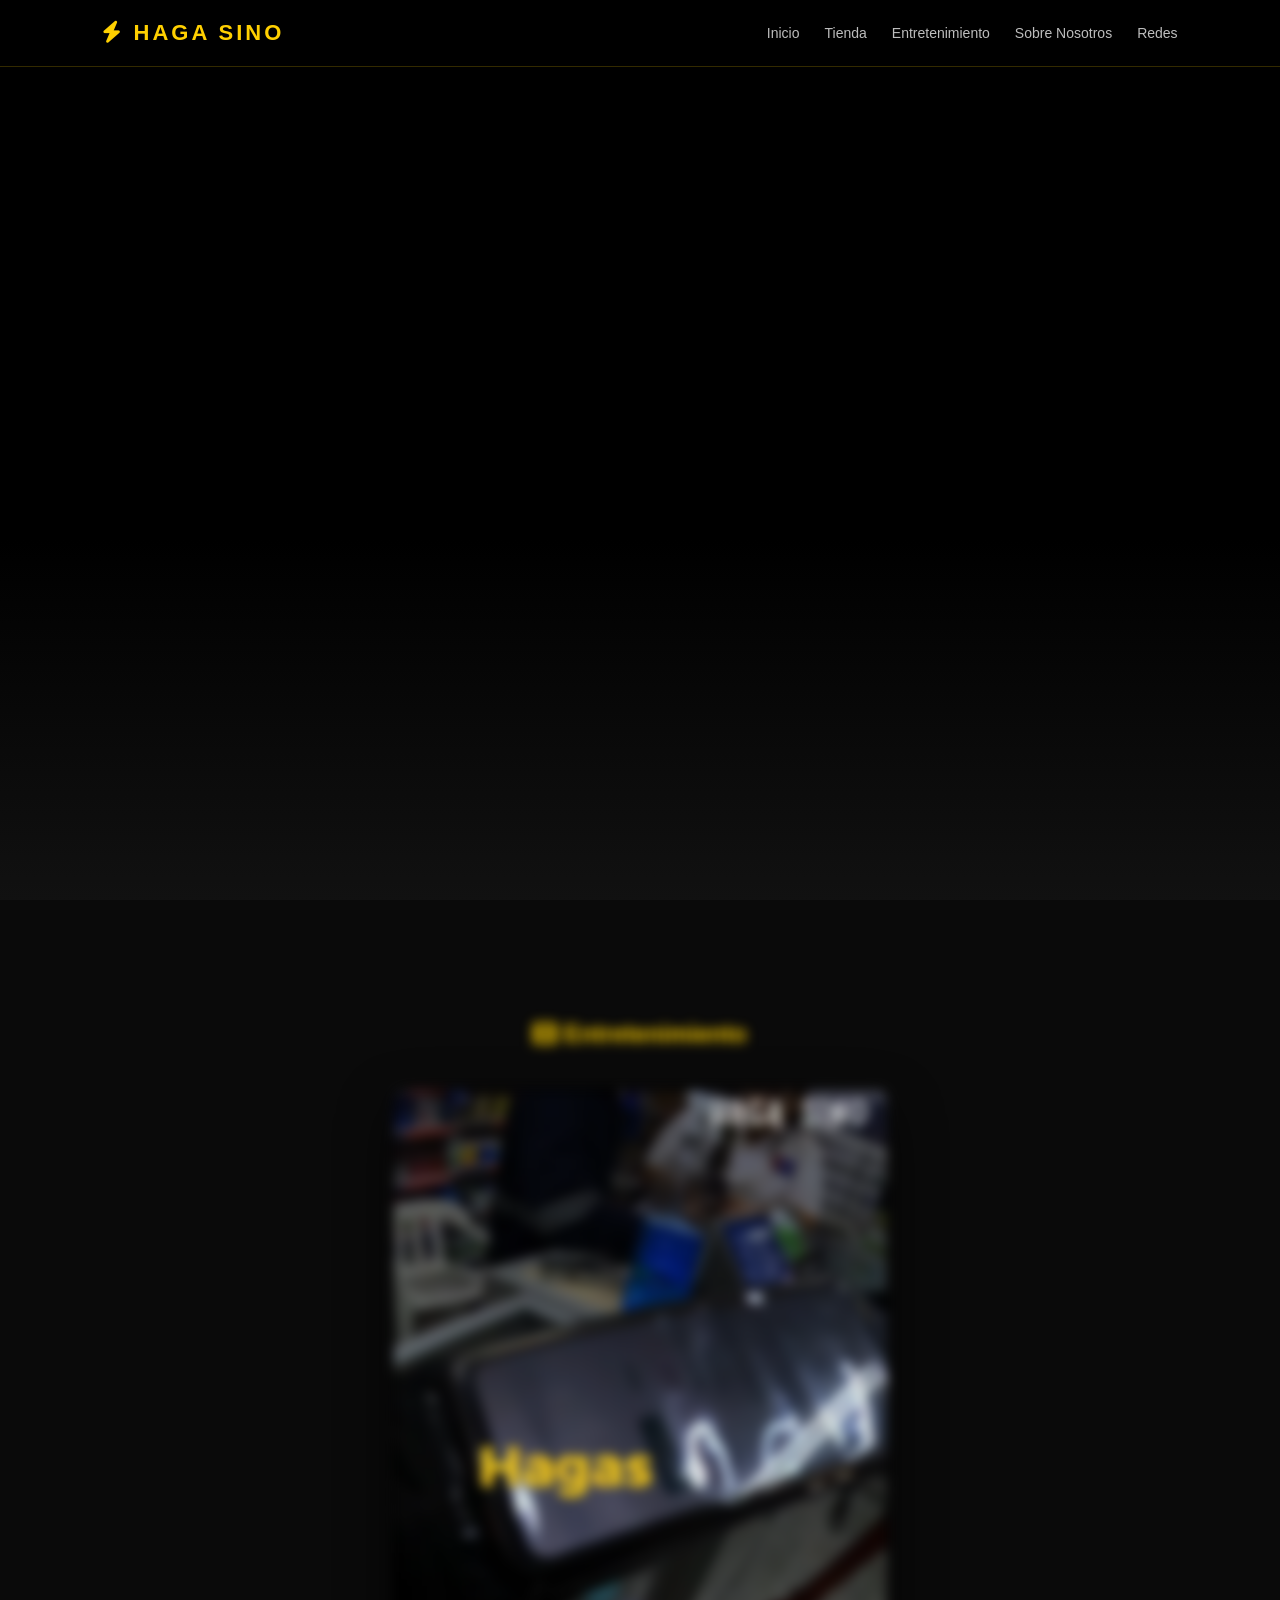
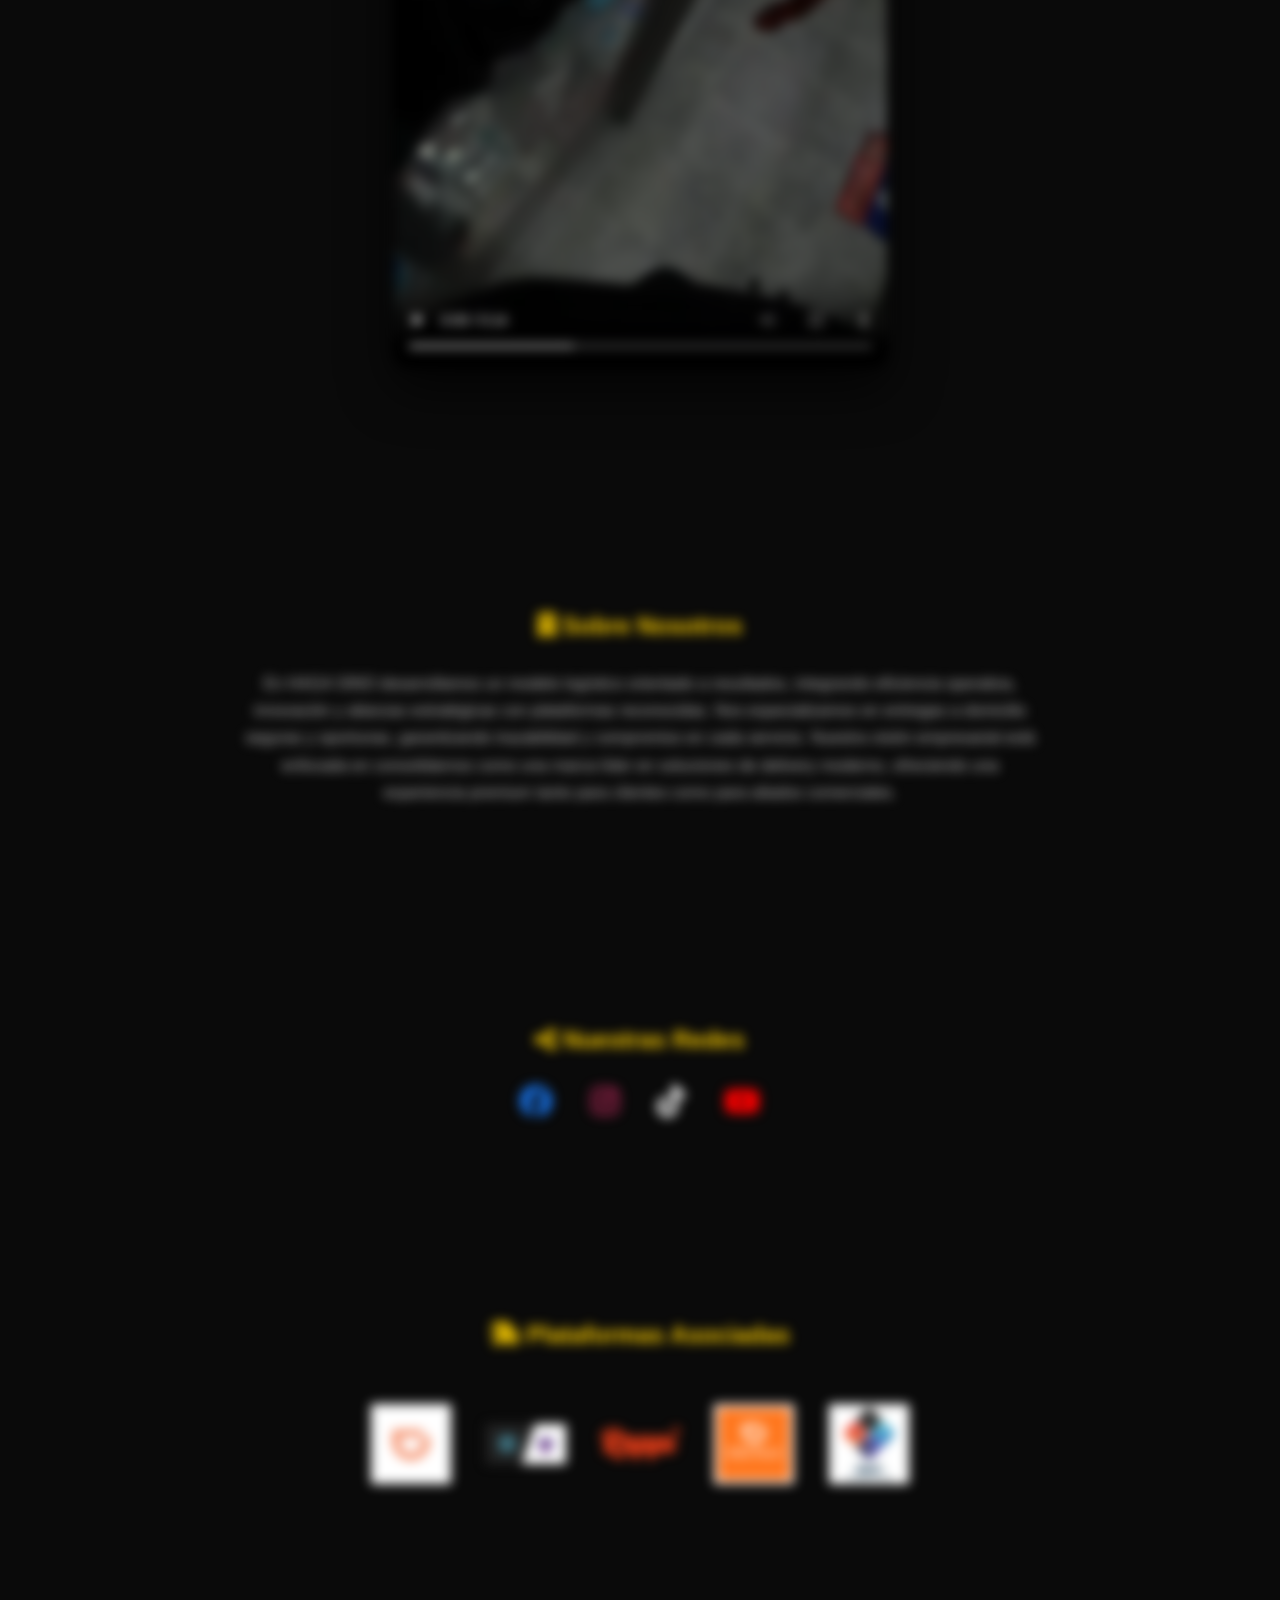
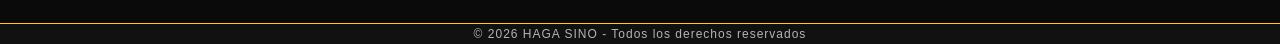
==== index.html @ a828183f "v1.0 v1.0" ====
<!DOCTYPE html>
<html lang="es">
<head>
<meta charset="UTF-8">
<meta name="viewport" content="width=device-width, initial-scale=1.0">
<title>HAGA SINO</title>
<link rel="stylesheet" href="styles.css">
<link href="https://cdnjs.cloudflare.com/ajax/libs/font-awesome/6.5.0/css/all.min.css" rel="stylesheet">
</head>

<body>

<header>
    <div class="logo">
        <i class="fa-solid fa-bolt"></i> HAGA SINO
    </div>

    <!-- CHECKBOX OCULTO -->
    <input type="checkbox" id="menu-btn" class="menu-btn">

    <!-- ICONO HAMBURGUESA -->
    <label for="menu-btn" class="menu-icon">
        <i class="fa-solid fa-bars"></i>
    </label>

    <nav>
        <a href="#inicio">Inicio</a>
        <a href="tienda.html">Tienda</a>
        <a href="#entretenimiento">Entretenimiento</a>
        <a href="#sobre">Sobre Nosotros</a>
        <a href="#redes">Redes</a>
    </nav>
</header>

<section id="inicio" class="hero">
    <div class="hero-content fade">
        <h1>HAGA SINO</h1>
        <p>
            HAGA SINO es una empresa moderna de delivery y mensajería estratégica en Antioquia. Operamos bajo estándares de eficiencia, puntualidad y seguridad, conectando comercio digital con distribución urbana optimizada. Nuestra misión es ofrecer entregas rápidas y confiables que generen confianza y crecimiento sostenible.
        </p>
        <a href="#sobre" class="btn">Conocer más</a>
    </div>
</section>

<section id="entretenimiento" class="section fade">
    <h2><i class="fa-solid fa-film"></i> Entretenimiento</h2>

    <div class="video-container">
        <video controls playsinline class="video-local">
            <source src="video/video.mp4" type="video/mp4">
        </video>
    </div>
</section>

<section id="sobre" class="section dark fade">
    <h2><i class="fa-solid fa-building"></i> Sobre Nosotros</h2>

    <p class="descripcion-larga">
        En HAGA SINO desarrollamos un modelo logístico orientado a resultados, integrando eficiencia operativa, innovación y alianzas estratégicas con plataformas reconocidas. Nos especializamos en entregas a domicilio seguras y oportunas, garantizando trazabilidad y compromiso en cada servicio. Nuestra visión empresarial está enfocada en consolidarnos como una marca líder en soluciones de delivery moderno, ofreciendo una experiencia premium tanto para clientes como para aliados comerciales.
    </p>
</section>

<section id="redes" class="section fade">
    <h2><i class="fa-solid fa-share-nodes"></i> Nuestras Redes</h2>

    <div class="social-icons">
        <a href="https://www.facebook.com/profile.php?id=61565463247384" target="_blank" class="facebook">
            <i class="fab fa-facebook"></i>
        </a>

        <a href="https://www.instagram.com/haga.sino" target="_blank" class="instagram">
            <i class="fab fa-instagram"></i>
        </a>

        <a href="https://www.tiktok.com/@haga.sino" target="_blank" class="tiktok">
            <i class="fab fa-tiktok"></i>
        </a>

        <a href="https://www.youtube.com/@HagaSino" target="_blank" class="youtube">
            <i class="fab fa-youtube"></i>
        </a>
    </div>

</section>

<section class="section dark fade">
    <h2><i class="fa-solid fa-truck-fast"></i> Plataformas Asociadas</h2>

    <div class="platforms">
        <img src="imagenes/didi mini.png" alt="">
        <img src="imagenes/git.png" alt="">
        <img src="imagenes/Rappi_logo.svg.png" alt="">
        <img src="imagenes/food.png" alt="">
        <img src="imagenes/Logo SWJF.jpg" alt="">
    </div>
</section>

<footer>
    <p class="copyright-fijo">
        © 2026 HAGA SINO - Todos los derechos reservados
    </p>
</footer>

</body>
</html>
---- styles.css ----
*{
margin:0;
padding:0;
box-sizing:border-box;
scroll-behavior:smooth;
font-family:'Segoe UI', sans-serif;
}

:root{
--negro:#0a0a0a;
--negro-sec:#111;
--amarillo:#ffd000;
--gris:#bdbdbd;
}

body{
background:var(--negro);
color:white;
overflow-x:hidden;
animation:pageEnter 1.4s cubic-bezier(.22,.61,.36,1);
}

@keyframes pageEnter{
0%{opacity:0;transform:scale(1.03);}
100%{opacity:1;transform:scale(1);}
}

/* HEADER */
header{
position:fixed;
width:100%;
top:0;
display:flex;
justify-content:space-between;
align-items:center;
padding:20px 8%;
background:rgba(0,0,0,0.7);
backdrop-filter:blur(8px);
z-index:1000;
border-bottom:1px solid rgba(255,208,0,0.2);
}

.logo{
font-size:22px;
letter-spacing:3px;
font-weight:600;
color:var(--amarillo);
}

/* NAV NORMAL */
nav{
display:flex;
}

nav a{
position:relative;
color:var(--gris);
margin-left:25px;
text-decoration:none;
font-size:14px;
transition:0.3s;
}

nav a::after{
content:"";
position:absolute;
left:0;
bottom:-5px;
width:0%;
height:2px;
background:var(--amarillo);
transition:0.4s ease;
}

nav a:hover{
color:var(--amarillo);
}

nav a:hover::after{
width:100%;
}

/* HERO */
.hero{
height:100vh;
display:flex;
align-items:center;
justify-content:center;
text-align:center;
padding:0 20px;
background:linear-gradient(to bottom,#000 60%,#111);
}

.hero h1{
font-size:60px;
letter-spacing:5px;
color:var(--amarillo);
margin-bottom:20px;
}

.hero p{
color:var(--gris);
margin-bottom:30px;
max-width:700px;
}

/* BOTÓN */
.btn{
padding:12px 30px;
border:2px solid var(--amarillo);
color:var(--amarillo);
text-decoration:none;
transition:0.4s;
}

.btn:hover{
background:var(--amarillo);
color:black;
box-shadow:0 0 20px rgba(255,208,0,0.6);
}

/* SECCIONES */
.section{
padding:120px 8% 80px;
text-align:center;
}

.section h2{
color:var(--amarillo);
margin-bottom:30px;
}

.descripcion-larga{
max-width:800px;
margin:20px auto;
color:var(--gris);
line-height:1.7;
}

/* VIDEO */
.video-container{
max-width:900px;
margin:40px auto;
}

.video-local{
width:55%;
border-radius:15px;
box-shadow:0 20px 50px rgba(0,0,0,0.7);
transition:0.6s ease;
}

.video-local:hover{
transform:scale(1.02);
}

/* PLATAFORMAS */
.platforms{
justify-content:center;
align-items:center;
gap:30px;
flex-wrap:wrap;
margin-top:40px;
}

.platforms img{
width:110px;
height:110px;
object-fit:contain;
padding:15px;
border-radius:15px;
transition:0.5s ease;
}

.platforms img:hover{
transform:translateY(-8px) scale(1.05);
box-shadow:0 15px 40px rgba(255,208,0,0.3);
}

/* REDES */
.social-icons a{
font-size:32px;
margin:0 15px;
transition:0.4s ease;
}

.social-icons a:hover{
transform:translateY(-5px) scale(1.2);
}

.facebook{color:#1877F2;}
.instagram{color:#E1306C;}
.tiktok{color:#ffffff;}
.youtube{color:#FF0000;}

.whatsapp-contact{
margin-top:40px;
}

/* FOOTER */
footer{
background:var(--negro-sec);
text-align:center;
padding:3px 10px;
border-top:1px solid var(--amarillo);
margin-top:40px;
}

.copyright-fijo{
color:var(--gris);
font-size:12px;
letter-spacing:1px;
opacity:0.95;
}

/* ANIMACIÓN SCROLL */
.fade{
opacity:0;
transform:translateY(80px) scale(0.98);
filter:blur(6px);
animation:appearSmooth linear forwards;
animation-timeline:view();
animation-range:entry 5% cover 35%;
}

@keyframes appearSmooth{
to{
opacity:1;
transform:translateY(0) scale(1);
filter:blur(0);
}
}

/* ================= MOBILE ================= */

@media (max-width:768px){

header{
flex-direction:column;
padding:20px;
text-align:center;
}

nav{
flex-wrap:wrap;
justify-content:center;
margin-top:10px;
}

nav a{
margin:8px 12px;
font-size:13px;
}

.hero h1{
font-size:38px;
}

.section{
padding:110px 5% 70px;
}

}

/* ========================= */
/* ===== HAMBURGUESA CSS ==== */
/* ========================= */

.menu-btn{
display:none;
}

.menu-icon{
display:none;
font-size:26px;
color:var(--amarillo);
cursor:pointer;
z-index:1100;
}

/* MOBILE */
@media (max-width:768px){

.menu-icon{
display:block;
position:absolute;
right:20px;
top:20px;
}

/* Menú oculto */
header nav{
        position: fixed;
        top: 0;
        right: -100%;
        height: 25vh;
        width: 37%;
        background: var(--negro-sec);
        display: flex;
        flex-direction: column;
        justify-content: center;
        align-items: center;
        gap: 5px;
        transition: 0.4s ease;
        z-index: 1000;
        border: 3px solid var(--amarillo);
}

/* Cuando el checkbox está activo */
.menu-btn:checked ~ nav{
right:0;
}

nav a{
margin:0;
font-size:15px;
}

}

.social-icons a{
    text-decoration: none;
}
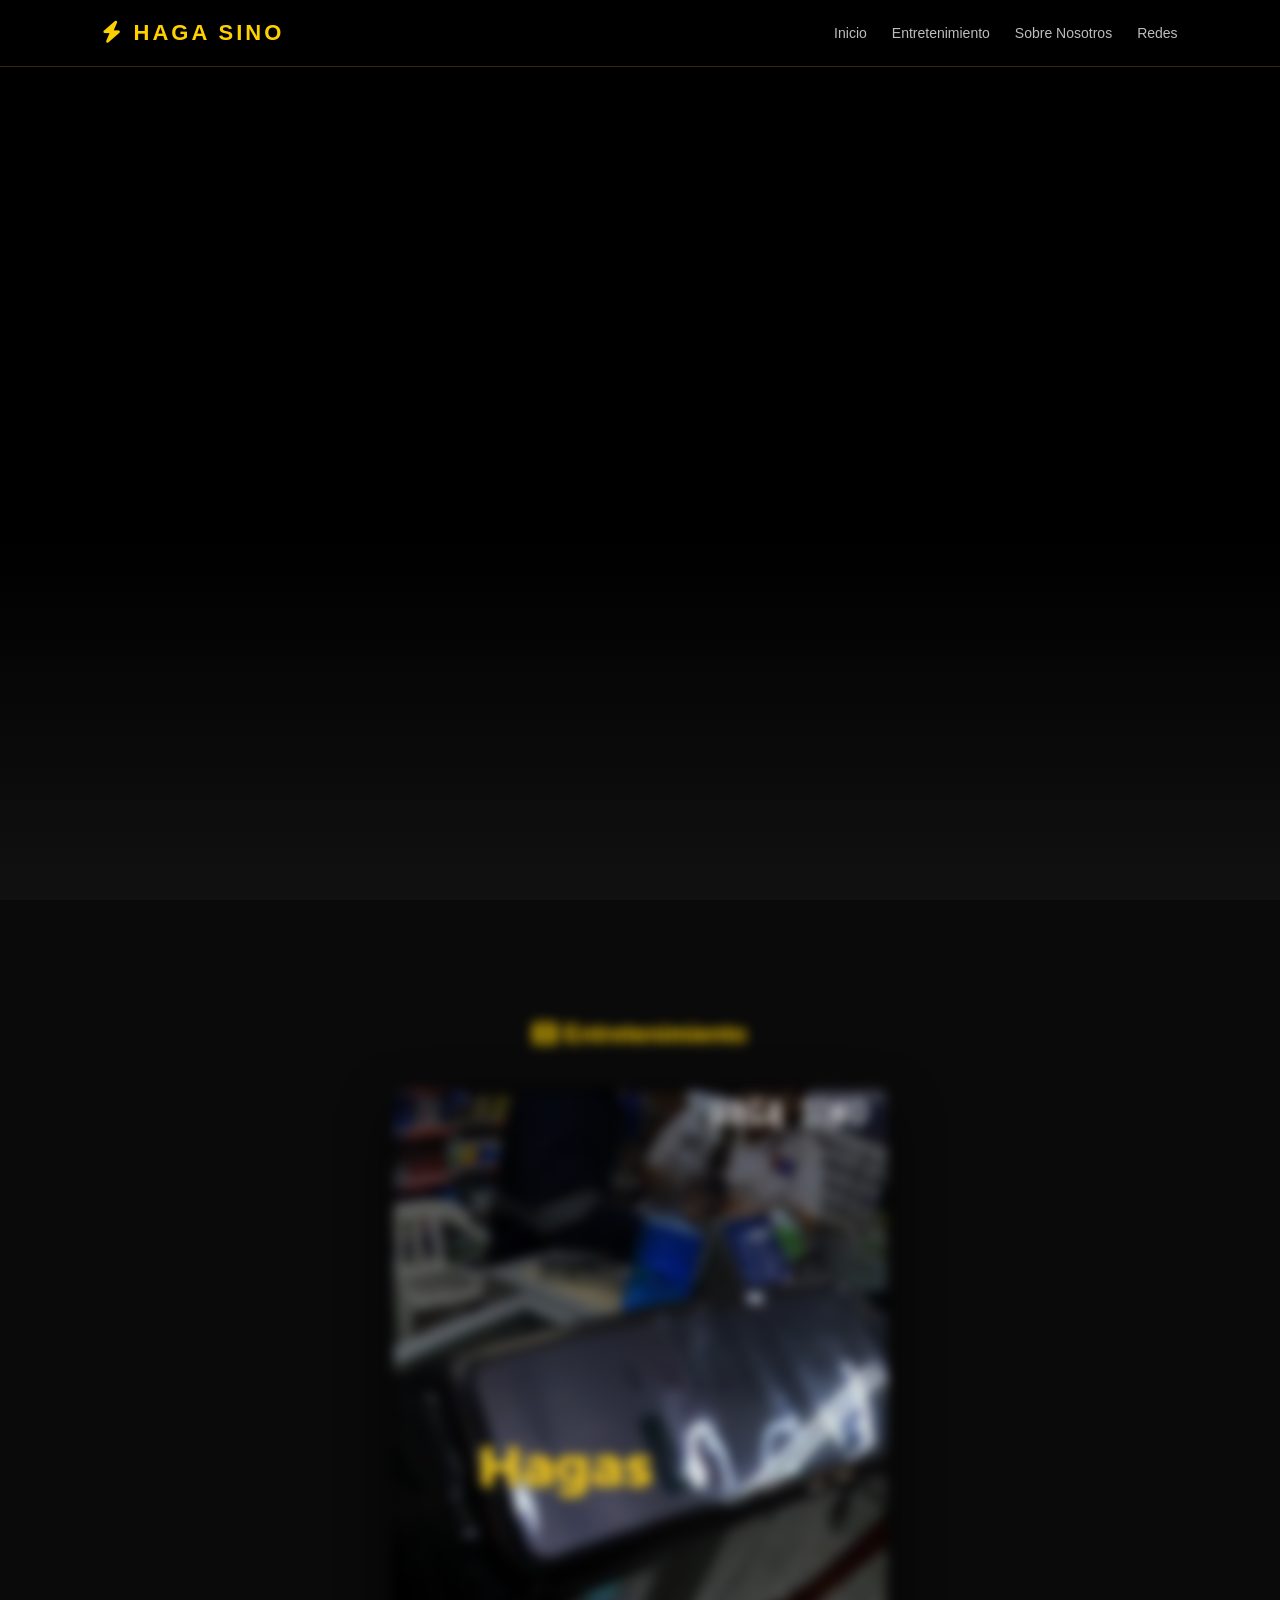
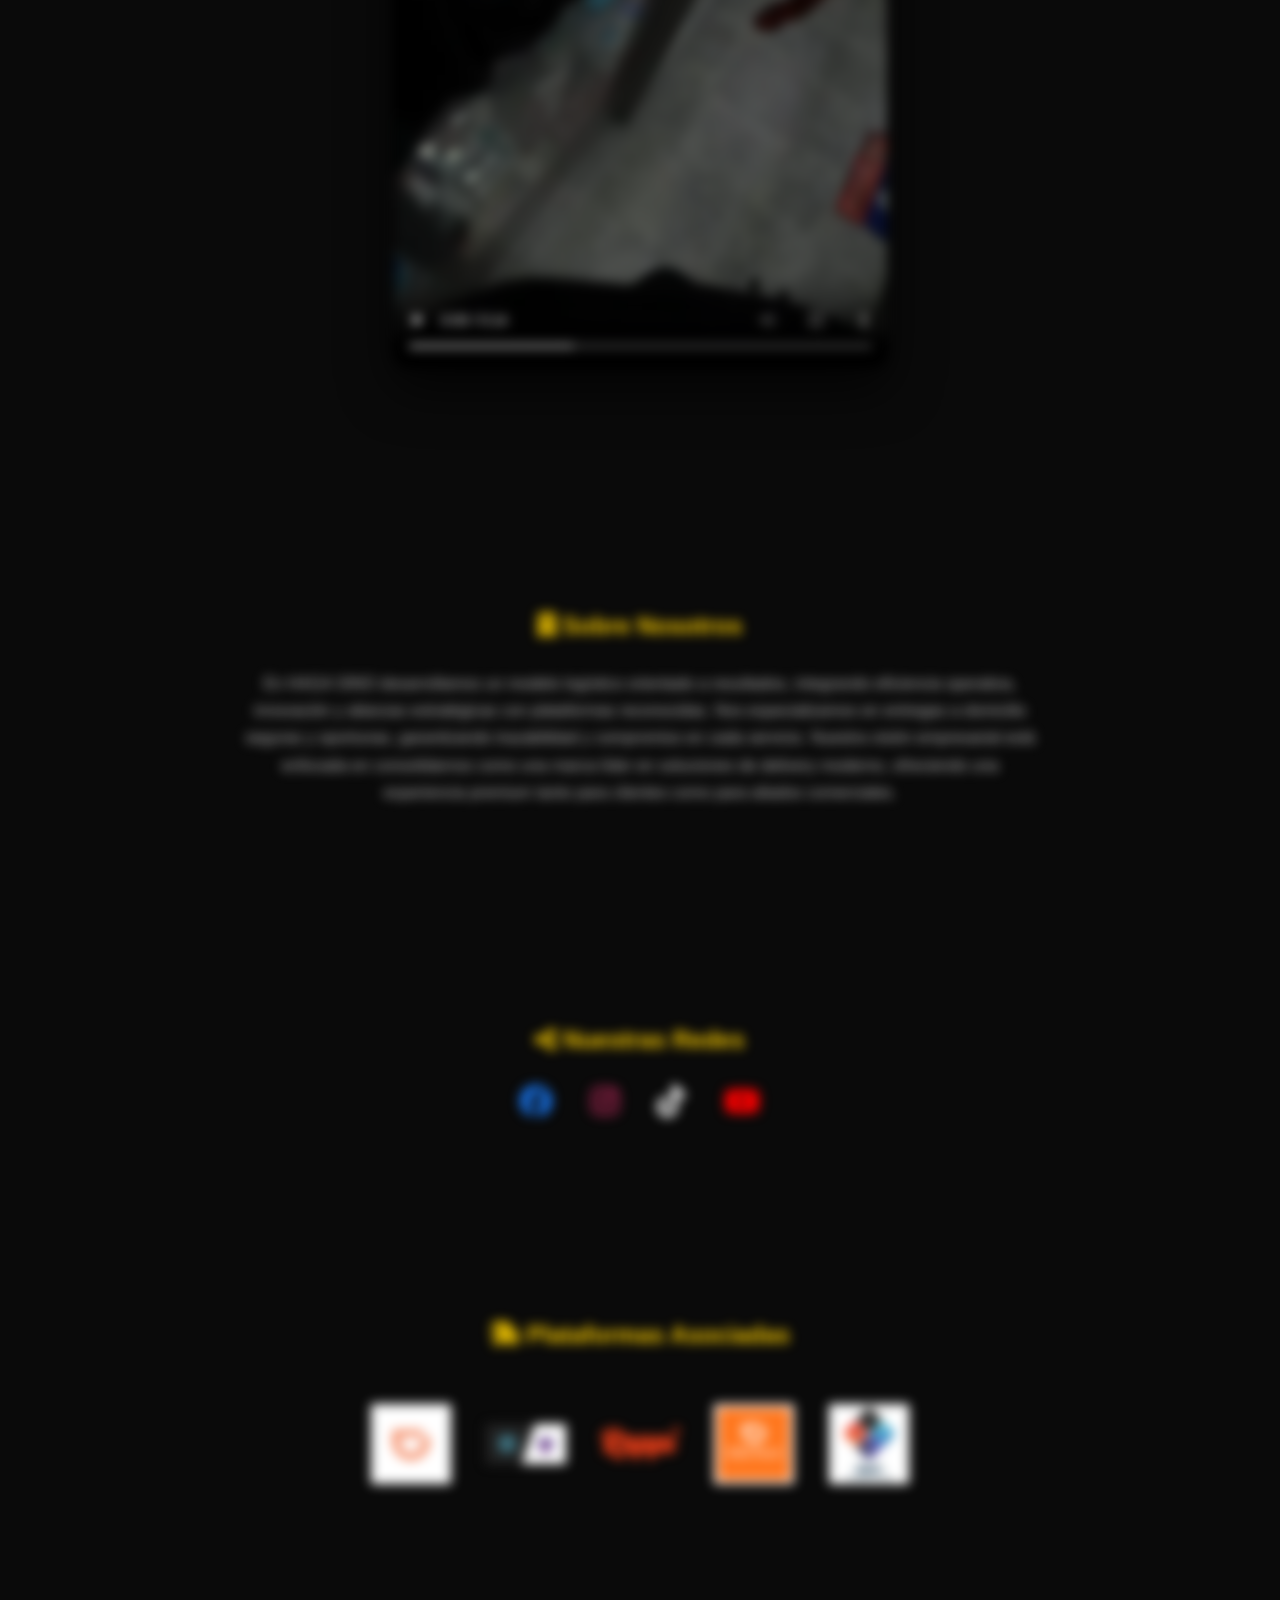
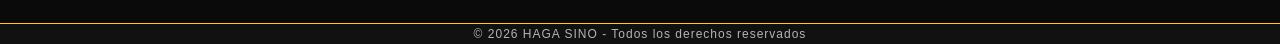
==== commit 67264498: "Update index.html" ====
--- a/index.html
+++ b/index.html
@@ -25,7 +25,6 @@
 
     <nav>
         <a href="#inicio">Inicio</a>
-        <a href="tienda.html">Tienda</a>
         <a href="#entretenimiento">Entretenimiento</a>
         <a href="#sobre">Sobre Nosotros</a>
         <a href="#redes">Redes</a>
@@ -102,4 +101,5 @@
 </footer>
 
 </body>
-</html>+
+</html>
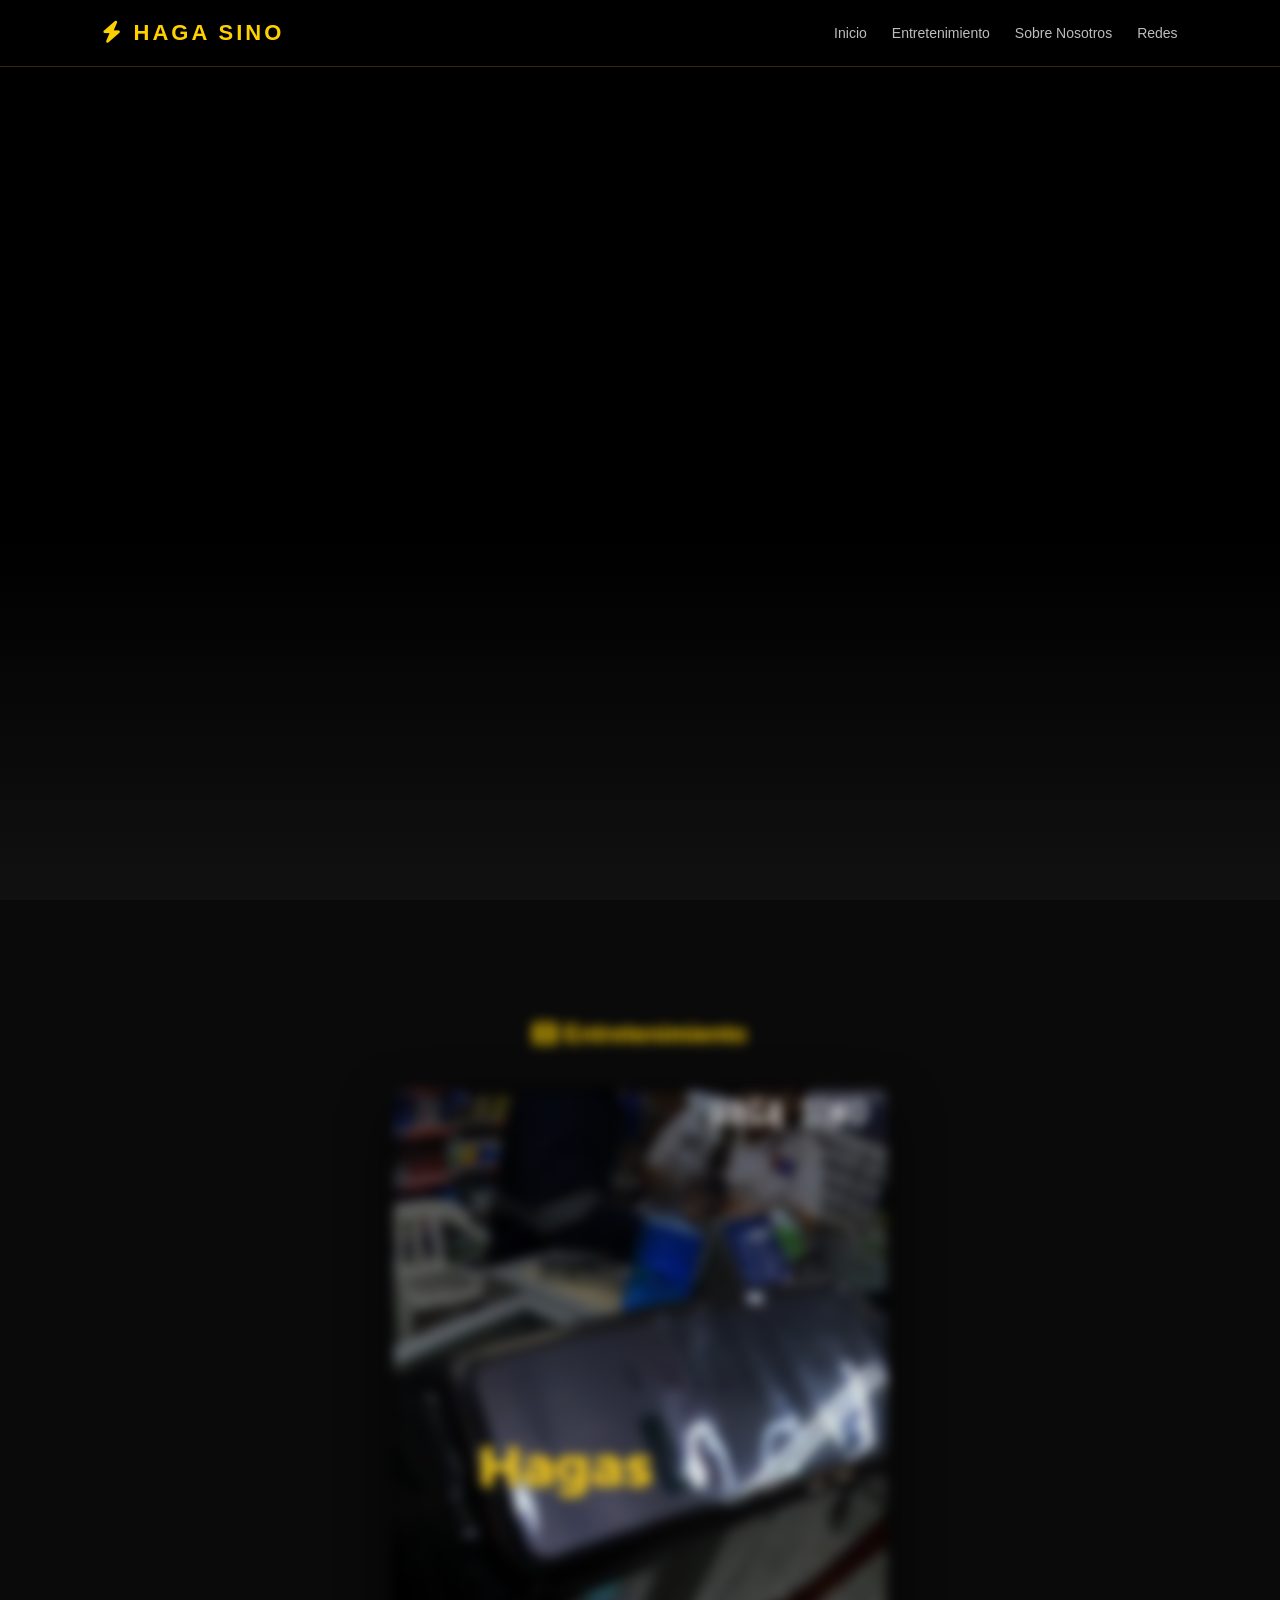
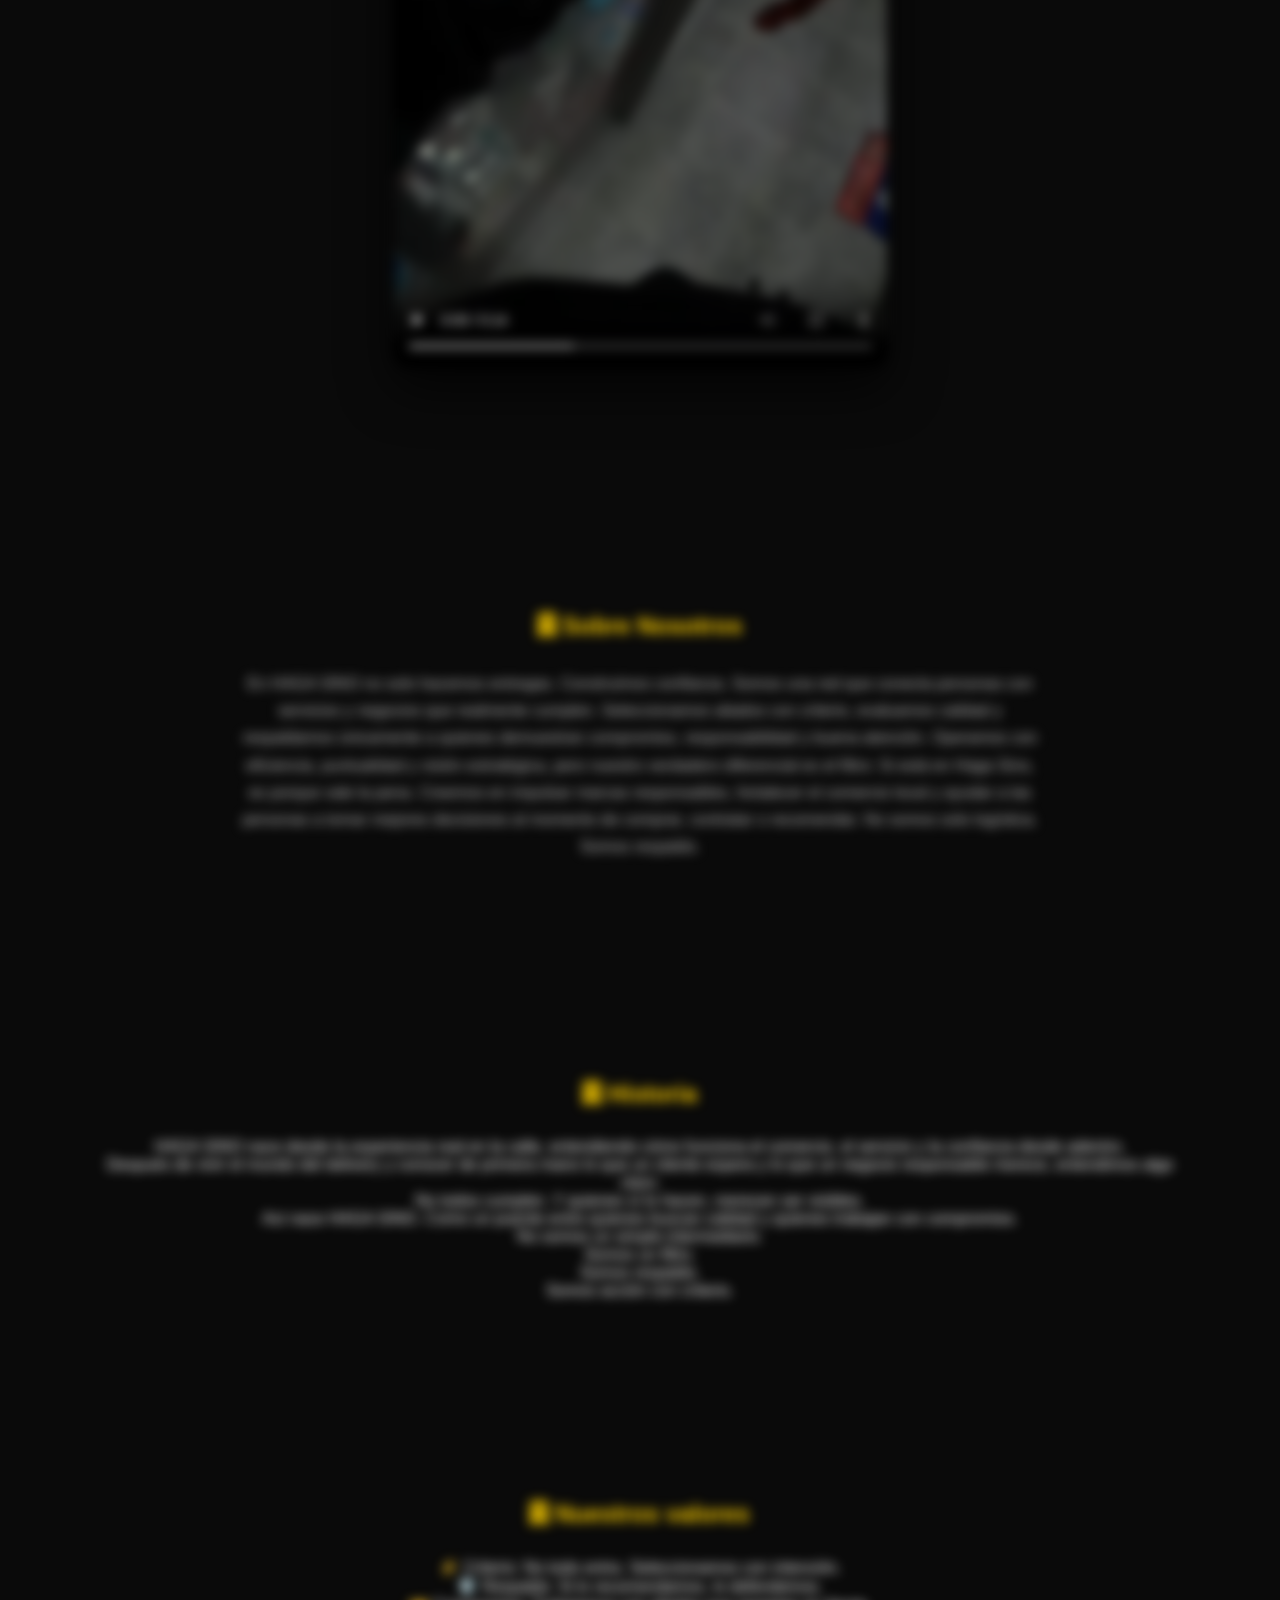
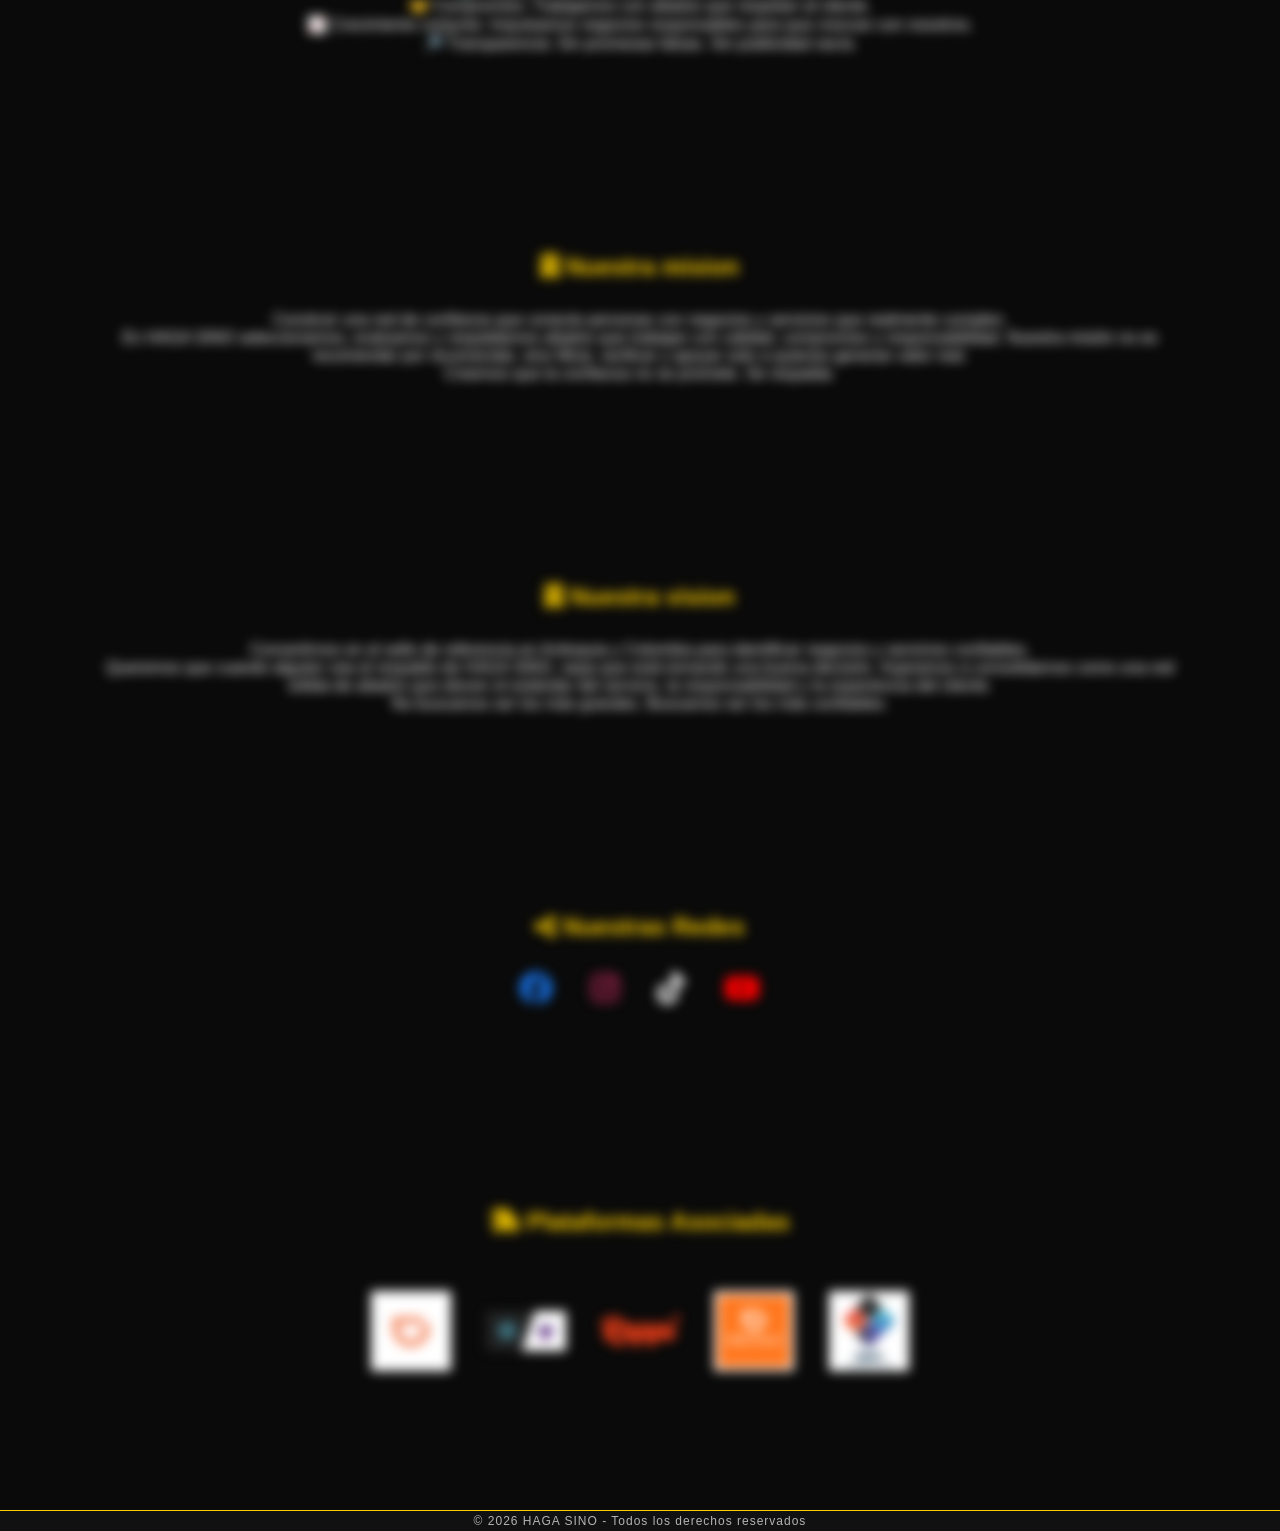
==== commit 41a9af11: "Add files via upload" ====
--- a/index.html
+++ b/index.html
@@ -35,7 +35,10 @@
     <div class="hero-content fade">
         <h1>HAGA SINO</h1>
         <p>
-            HAGA SINO es una empresa moderna de delivery y mensajería estratégica en Antioquia. Operamos bajo estándares de eficiencia, puntualidad y seguridad, conectando comercio digital con distribución urbana optimizada. Nuestra misión es ofrecer entregas rápidas y confiables que generen confianza y crecimiento sostenible.
+            HAGA SINO es una plataforma que conecta personas con servicios y marcas que realmente valen la pena.
+            No solo entregamos, también seleccionamos, recomendamos y respaldamos negocios que cumplen estándares de calidad, responsabilidad y buen servicio.
+            Aquí encuentras aliados que hacen las cosas bien.
+            Porque la confianza no se improvisa, se construye.
         </p>
         <a href="#sobre" class="btn">Conocer más</a>
     </div>
@@ -55,7 +58,65 @@
     <h2><i class="fa-solid fa-building"></i> Sobre Nosotros</h2>
 
     <p class="descripcion-larga">
-        En HAGA SINO desarrollamos un modelo logístico orientado a resultados, integrando eficiencia operativa, innovación y alianzas estratégicas con plataformas reconocidas. Nos especializamos en entregas a domicilio seguras y oportunas, garantizando trazabilidad y compromiso en cada servicio. Nuestra visión empresarial está enfocada en consolidarnos como una marca líder en soluciones de delivery moderno, ofreciendo una experiencia premium tanto para clientes como para aliados comerciales.
+        En HAGA SINO no solo hacemos entregas.
+        Construimos confianza.
+
+        Somos una red que conecta personas con servicios y negocios que realmente cumplen. Seleccionamos aliados con criterio, evaluamos calidad y respaldamos únicamente a quienes demuestran compromiso, responsabilidad y buena atención.
+
+        Operamos con eficiencia, puntualidad y visión estratégica, pero nuestro verdadero diferencial es el filtro:
+        Si está en Haga Sino, es porque vale la pena.
+
+        Creemos en impulsar marcas responsables, fortalecer el comercio local y ayudar a las personas a tomar mejores decisiones al momento de comprar, contratar o recomendar.
+
+        No somos solo logística.
+        Somos respaldo.
+    </p>
+</section>
+
+<section id="sobre" class="section dark fade">
+    <h2><i class="fa-solid fa-building"></i> Historia</h2>
+
+    <p class="descripcion-larga">
+        <p>HAGA SINO nace desde la experiencia real en la calle, entendiendo cómo funciona el comercio, el servicio y la confianza desde adentro.</p>
+        <p>Después de vivir el mundo del delivery y conocer de primera mano lo que un cliente espera y lo que un negocio responsable merece, entendimos algo claro:</p>    
+        <p>No todos cumplen. Y quienes sí lo hacen, merecen ser visibles.</p>
+        <p>Así nace HAGA SINO. Como un puente entre quienes buscan calidad y quienes trabajan con compromiso.</p>
+        <p>No somos un simple intermediario.</p>
+        <p>Somos un filtro.</p>
+        <p>Somos respaldo.</p>
+        <p>Somos acción con criterio.</p>   
+    </p>
+</section>
+
+<section id="sobre" class="section dark fade">
+    <h2><i class="fa-solid fa-building"></i> Nuestros valores</h2>
+
+    <p class="descripcion-larga">
+        <p>⚡ Criterio: No todo entra. Seleccionamos con intención.</p>
+        <p>🛡️ Respaldo: Si lo recomendamos, lo defendemos.</p>
+        <p>🤝 Compromiso: Trabajamos con aliados que respetan al cliente.</p>
+        <p>📈 Crecimiento conjunto: Impulsamos negocios responsables para que crezcan con nosotros.</p>
+        <p>🔎 Transparencia: Sin promesas falsas. Sin publicidad vacía.</p>
+    </p>
+</section>
+
+<section id="sobre" class="section dark fade">
+    <h2><i class="fa-solid fa-building"></i> Nuestra mision</h2>
+
+    <p class="descripcion-larga">
+        <p>Construir una red de confianza que conecte personas con negocios y servicios que realmente cumplen.</p>
+        <p>En HAGA SINO seleccionamos, evaluamos y respaldamos aliados que trabajan con calidad, compromiso y responsabilidad. Nuestra misión no es recomendar por recomendar, sino filtrar, verificar y apoyar solo a quienes generan valor real.</p>
+        <p>Creemos que la confianza no se promete. Se respalda.</p>
+    </p>
+</section>
+
+<section id="sobre" class="section dark fade">
+    <h2><i class="fa-solid fa-building"></i> Nuestra vision</h2>
+
+    <p class="descripcion-larga">
+        <p>Convertirnos en el sello de referencia en Antioquia y Colombia para identificar negocios y servicios confiables.</p>
+        <p>Queremos que cuando alguien vea el respaldo de HAGA SINO, sepa que está tomando una buena decisión. Aspiramos a consolidarnos como una red sólida de aliados que eleven el estándar del servicio, la responsabilidad y la experiencia del cliente.</p>
+        <p>No buscamos ser los más grandes. Buscamos ser los más confiables.</p>
     </p>
 </section>
 
